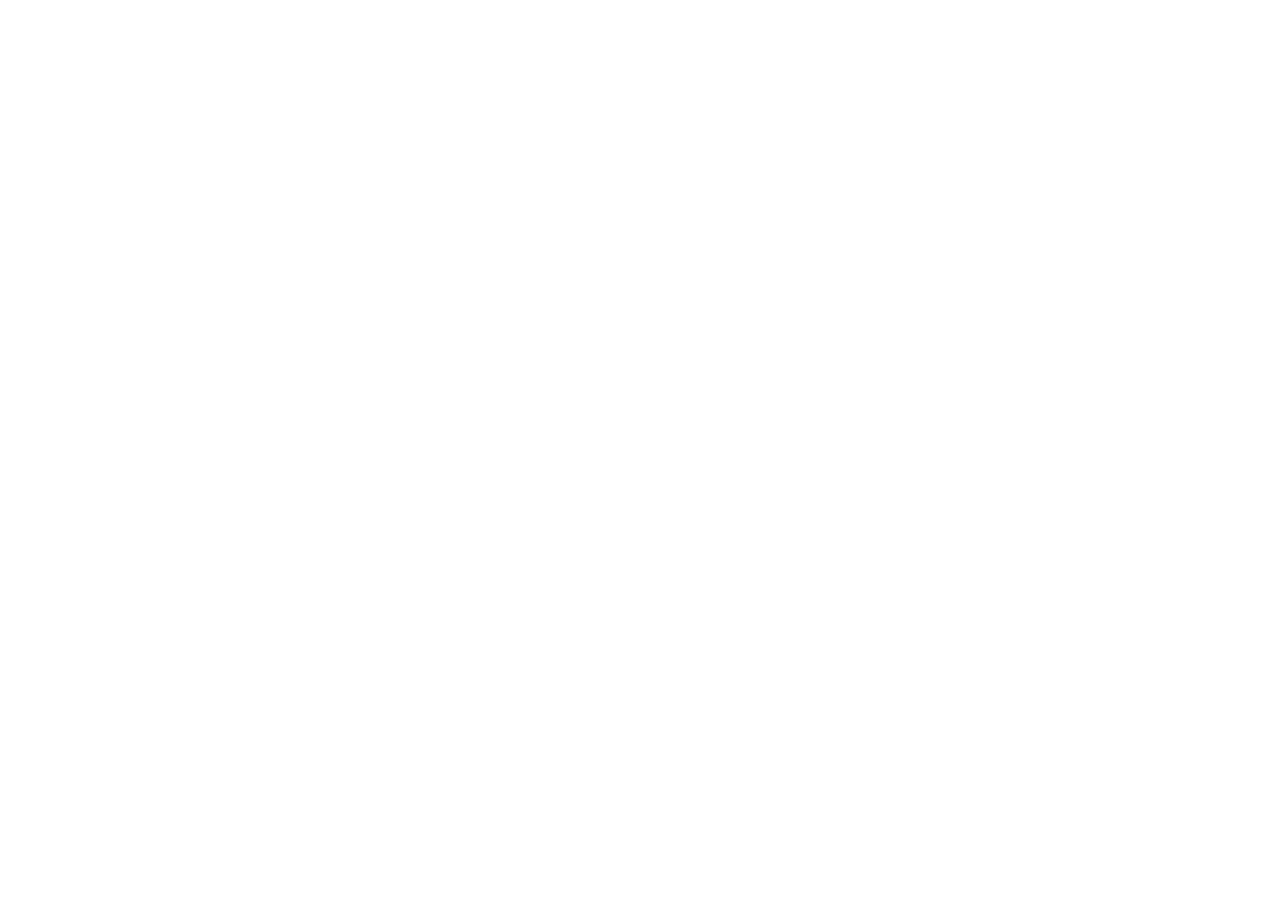
==== about/index.html @ d4fa1e69 "Restructure" ====
<!DOCTYPE html>
<html>
    <head>
        <title>Survival Island: Choose Your Adventure - About</title>
        <link rel="shortcut icon" href="/storage/favicon.png" type="image/png">
        <link rel="stylesheet" type"text/css" href="stylesheet.css">
    </head>
    <body>
        <h1></h1>
    </body>
</html>
---- about/stylesheet.css ----
@font-face {
    font-family: 'Avenir Next Regular';
    src: url('/storage/fonts/AvenirNext.eot');
    src:
    url('/storage/fonts/AvenirNext-Regular.otf') format('opentype');
    url('/storage/fonts/AvenirNext-Regular.woff') format('woff');
    url('/storage/fonts/AvenirNext-Regular.svg#filename') format('svg');
}

* {
    font-family: 'Avenir Next Regular', Arial, sans-serif;
    font-weight: normal;
    font-style: normal;
}
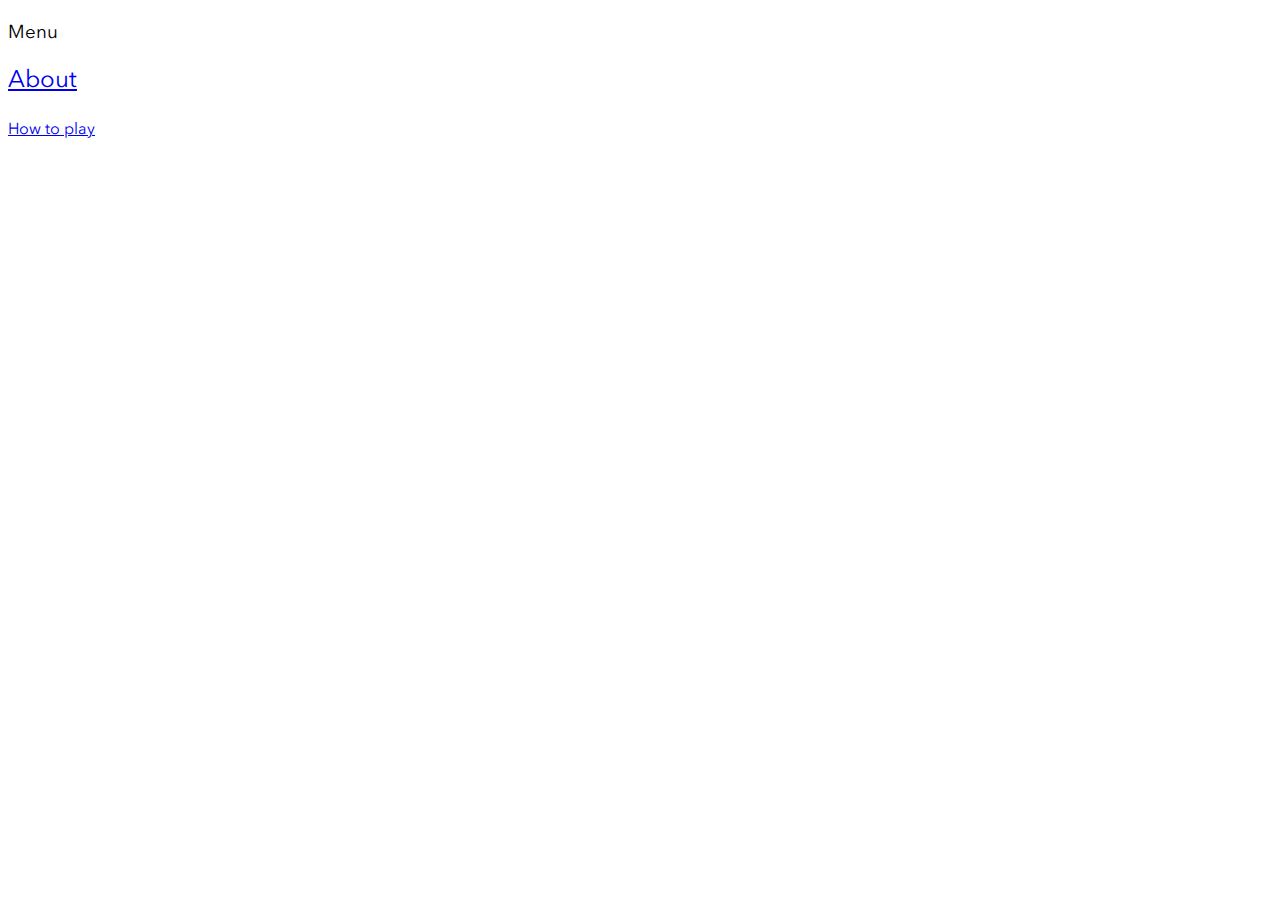
==== commit 7d5b6fbe: "Update" ====
--- a/about/index.html
+++ b/about/index.html
@@ -6,6 +6,15 @@
         <link rel="stylesheet" type"text/css" href="stylesheet.css">
     </head>
     <body>
-        <h1></h1>
+        <div class="dropdown">
+            <h3><strong>Menu</strong></h3>
+            <div class="dropdown-content">
+                <a id="link" href="/about" target="_blank" style="font-size: 24px"><strong>About</strong></a>
+                <br>
+                <br>
+                <a id="link" href="/howtoplay" target="_blank"><strong>How to play</strong></a>
+            </div>
+        </div>
+        
     </body>
 </html>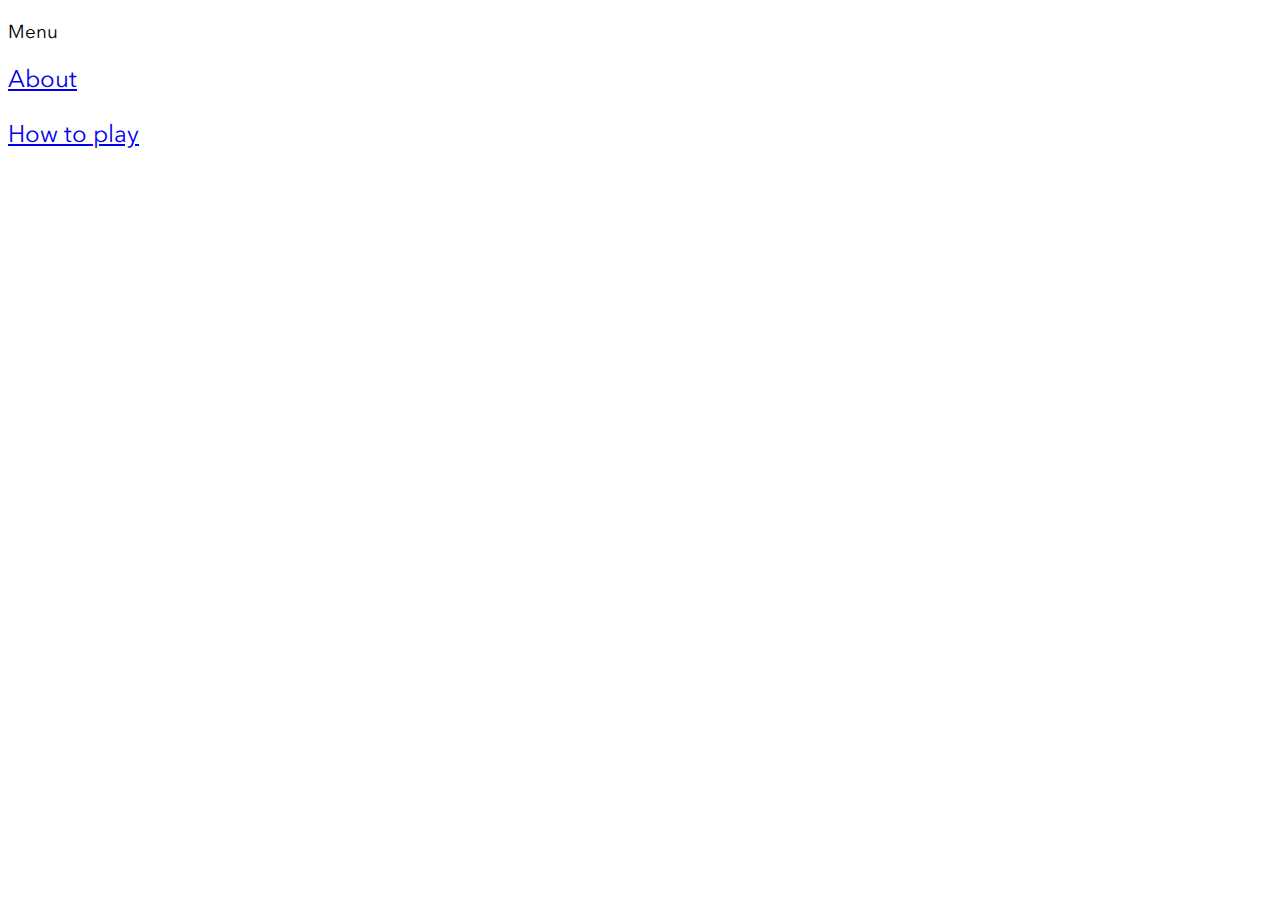
==== commit 22d5a56b: "Update" ====
--- a/about/index.html
+++ b/about/index.html
@@ -12,7 +12,7 @@
                 <a id="link" href="/about" target="_blank" style="font-size: 24px"><strong>About</strong></a>
                 <br>
                 <br>
-                <a id="link" href="/howtoplay" target="_blank"><strong>How to play</strong></a>
+                <a id="link" href="/howtoplay" target="_blank" style="font-size: 24px"><strong>How to play</strong></a>
             </div>
         </div>
         
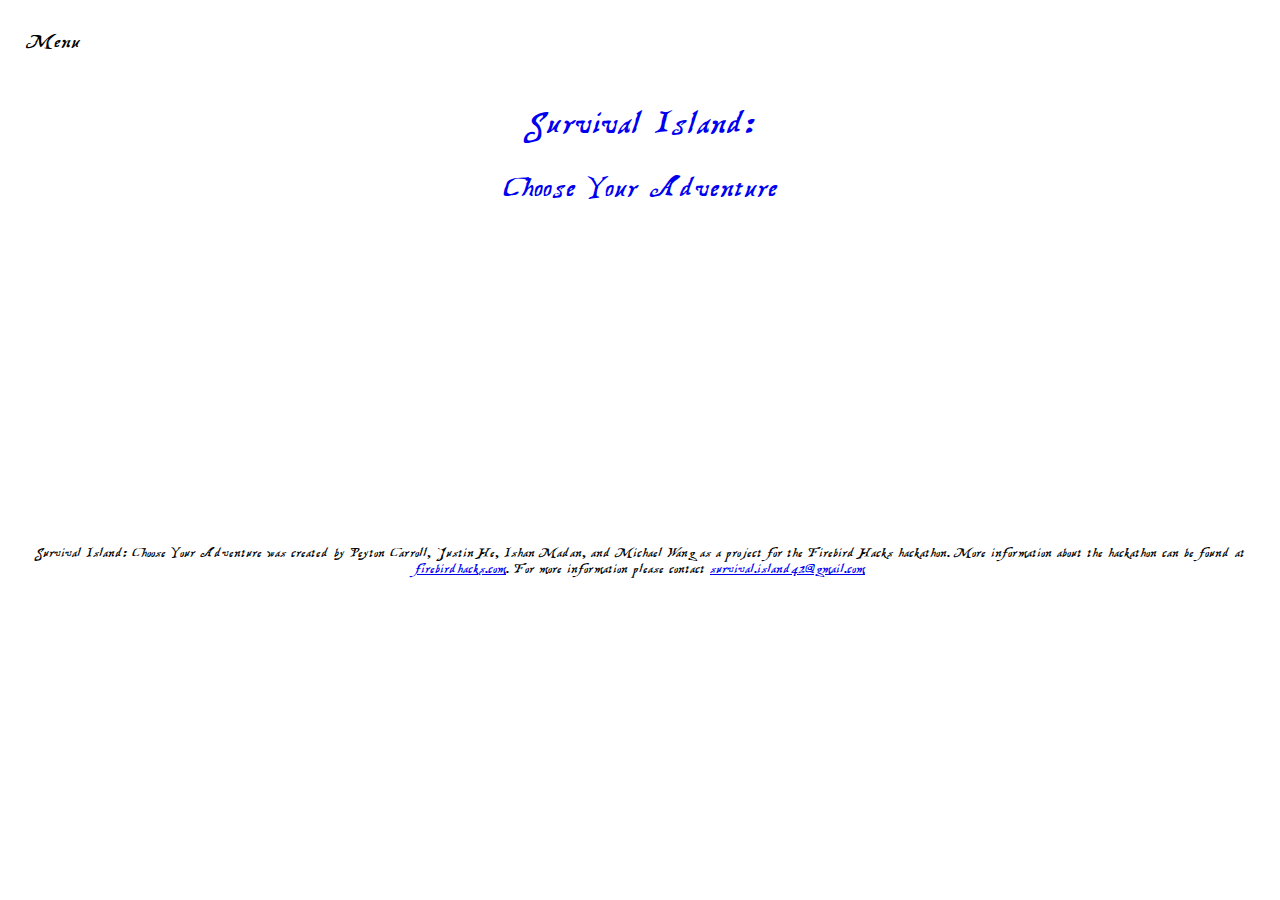
==== commit 3a844a38: "About Page" ====
--- a/about/index.html
+++ b/about/index.html
@@ -6,15 +6,24 @@
         <link rel="stylesheet" type"text/css" href="stylesheet.css">
     </head>
     <body>
-        <div class="dropdown">
-            <h3><strong>Menu</strong></h3>
-            <div class="dropdown-content">
-                <a id="link" href="/about" target="_blank" style="font-size: 24px"><strong>About</strong></a>
-                <br>
-                <br>
-                <a id="link" href="/howtoplay" target="_blank" style="font-size: 24px"><strong>How to play</strong></a>
-            </div>
-        </div>
-        
+            <div class="dropdown">
+                <h3><strong>Menu</strong></h3>
+                    <div class="dropdown-content">
+                        <a id="link" href="/about" target="_blank" style="font-size: 24px"><strong>About</strong></a>
+                        <br>
+                        <br>
+                        <a id="link" href="/howtoplay" target="_blank" style="font-size: 24px"><strong>How to play</strong></a>
+                    </div>
+                </div>
+        <center>
+            <a href="/" style="text-decoration: none;">
+                <h1 style="font-size: 40px"><strong>Survival Island:</strong></h1>
+                <h1 style="font-size: 34px">Choose Your Adventure</h1>
+                <div class="parallax"></div>
+            </a>
+        </center>
+        <center>
+            <p id="about-text"><em>Survival Island: Choose Your Adventure</em> was created by Peyton Carroll, Justin He, Ishan Madan, and Michael Wang as a project for the Firebird Hacks hackathon. More information about the hackathon can be found at <a href="http://firebirdhacks.com">firebirdhacks.com</a>. For more information please contact <a href="mailto:survival.island42@gmail.com">survival.island42@gmail.com</a></p>
+        </center>
     </body>
 </html>--- a/about/stylesheet.css
+++ b/about/stylesheet.css
@@ -2,13 +2,118 @@
     font-family: 'Avenir Next Regular';
     src: url('/storage/fonts/AvenirNext.eot');
     src:
-    url('/storage/fonts/AvenirNext-Regular.otf') format('opentype');
-    url('/storage/fonts/AvenirNext-Regular.woff') format('woff');
-    url('/storage/fonts/AvenirNext-Regular.svg#filename') format('svg');
+        url('/storage/fonts/AvenirNext-Regular.otf') format('opentype');
+        url('/storage/fonts/AvenirNext-Regular.woff') format('woff');
+        url('/storage/fonts/AvenirNext-Regular.svg#filename') format('svg');
+}
+
+@font-face {
+    font-family: 'Treasure Map Deadhand';
+    src: url('/storage/fonts/TreasureMapDeadhand.eot');
+    src:
+        url('/storage/fonts/TreasureMapDeadhand.ttf') format('opentype');
+        url('/storage/fonts/TreasureMapDeadhand.otf') format('opentype');
+        url('/storage/fonts/TreasureMapDeadhand.woff') format('woff');
+        url('/storage/fonts/TreasureMapDeadhand.svg#filename') format('svg');
 }
 
 * {
-    font-family: 'Avenir Next Regular', Arial, sans-serif;
+    font-family: 'Treasure Map Deadhand', Arial, sans-serif;
     font-weight: normal;
     font-style: normal;
+}
+
+#link:hover {
+    background-color: orange;
+}
+
+.button {
+    background-color: #4CAF50;
+    border: none;
+    color: white;
+    padding: 15px 32px;
+    text-align: center;
+    text-decoration: none;
+    display: inline-block;
+    font-size: 16px;
+    margin: 4px 2px;
+    cursor: pointer;
+}
+
+#link:link, #link:visited {
+    background-color: #FFA500;
+    color: white;
+    padding: 14px 25px;
+    text-align: center;
+    text-decoration: none;
+    display: inline-block;
+}
+
+#link:hover, #link:active {
+    background-color: red;
+}
+
+.button {
+    background-color: #4CAF50;
+    border: none;
+    color: white;
+    padding: 15px 32px;
+    text-align: center;
+    text-decoration: none;
+    display: inline-block;
+    font-size: 16px;
+    margin: 4px 2px;
+    cursor: pointer;
+}
+
+.button:hover {
+    background-color: blue;
+}
+
+.parallax {
+    /* The image used */
+    background-image: url("https://i.ytimg.com/vi/nxF7yu2_RKA/maxresdefault.jpg");
+    /* Set a specific height */
+    min-height: 300px;
+    /* Create the parallax scrolling effect */
+    background-attachment: fixed;
+    background-position: center;
+    background-repeat: no-repeat;
+    background-size: cover;
+}
+
+.parallax {
+    /* The image used */
+    background-image: url("https://i.ytimg.com/vi/nxF7yu2_RKA/maxresdefault.jpg");
+    /* Set a specific height */
+    min-height: 300px;
+    /* Create the parallax scrolling effect */
+    background-attachment: fixed;
+    background-position: center;
+    background-repeat: no-repeat;
+    background-size: cover;
+}
+
+.dropdown {
+    position: relative;
+    display: inline-block;
+}
+
+.dropdown-content {
+    display: none;
+    position: absolute;
+    background-color: #f9f9f9;
+    min-width: 3000px;
+    box-shadow: 0px 8px 16px 0px rgba(0, 0, 0, 0.2);
+    padding: 12px 16px;
+    z-index: 1;
+}
+
+.dropdown:hover .dropdown-content {
+    display: block;
+}
+
+h3 {
+    font-size: 24px;
+    padding-left: 20px;
 }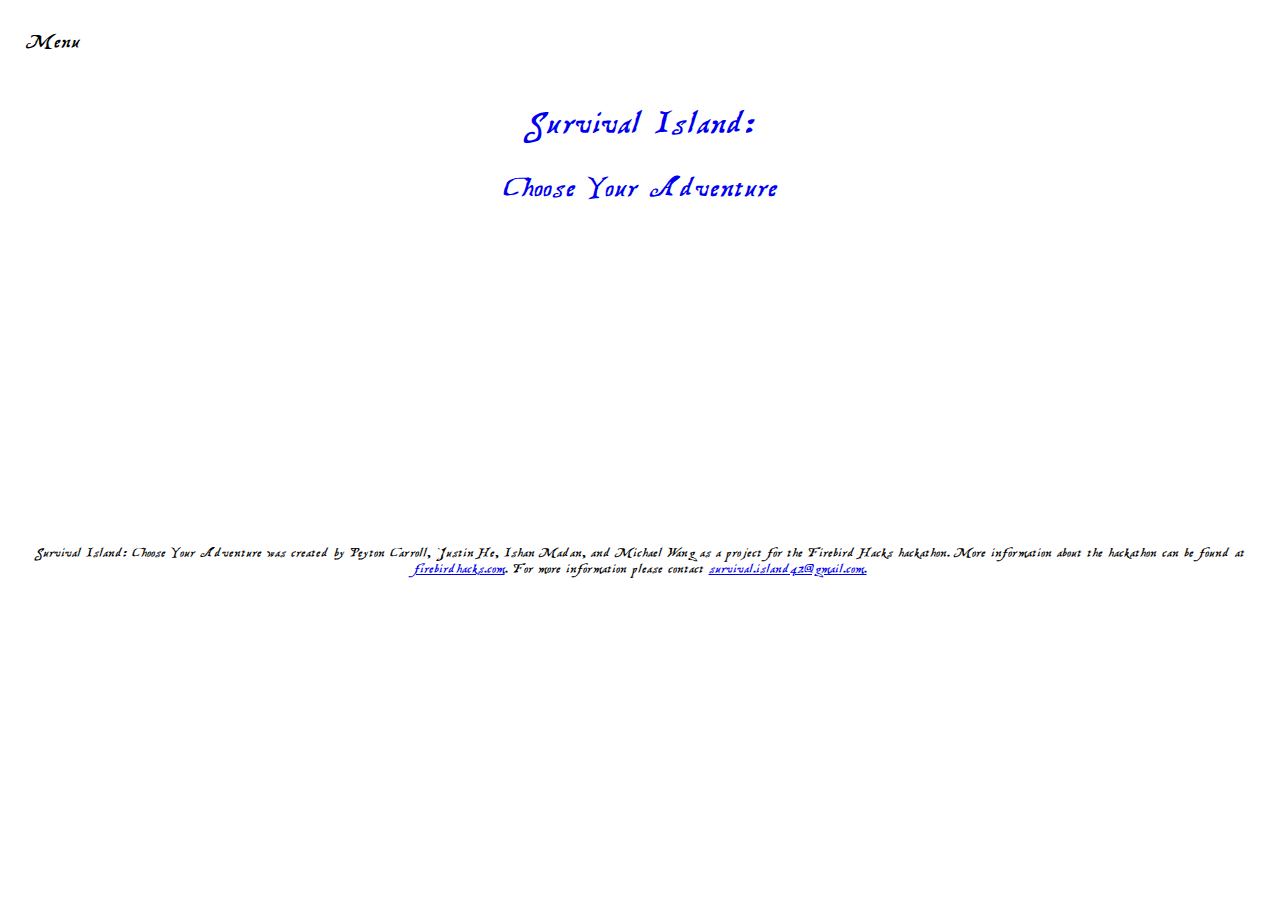
==== commit 64691384: "Update" ====
--- a/about/index.html
+++ b/about/index.html
@@ -23,7 +23,7 @@
             </a>
         </center>
         <center>
-            <p id="about-text"><em>Survival Island: Choose Your Adventure</em> was created by Peyton Carroll, Justin He, Ishan Madan, and Michael Wang as a project for the Firebird Hacks hackathon. More information about the hackathon can be found at <a href="http://firebirdhacks.com">firebirdhacks.com</a>. For more information please contact <a href="mailto:survival.island42@gmail.com">survival.island42@gmail.com</a></p>
+            <p id="about-text"><em>Survival Island: Choose Your Adventure</em> was created by Peyton Carroll, Justin He, Ishan Madan, and Michael Wang as a project for the Firebird Hacks hackathon. More information about the hackathon can be found at <a href="http://firebirdhacks.com">firebirdhacks.com</a>. For more information please contact <a href="mailto:survival.island42@gmail.com">survival.island42@gmail.com.</a></p>
         </center>
     </body>
 </html>--- a/about/stylesheet.css
+++ b/about/stylesheet.css
@@ -11,7 +11,6 @@
     font-family: 'Treasure Map Deadhand';
     src: url('/storage/fonts/TreasureMapDeadhand.eot');
     src:
-        url('/storage/fonts/TreasureMapDeadhand.ttf') format('opentype');
         url('/storage/fonts/TreasureMapDeadhand.otf') format('opentype');
         url('/storage/fonts/TreasureMapDeadhand.woff') format('woff');
         url('/storage/fonts/TreasureMapDeadhand.svg#filename') format('svg');
